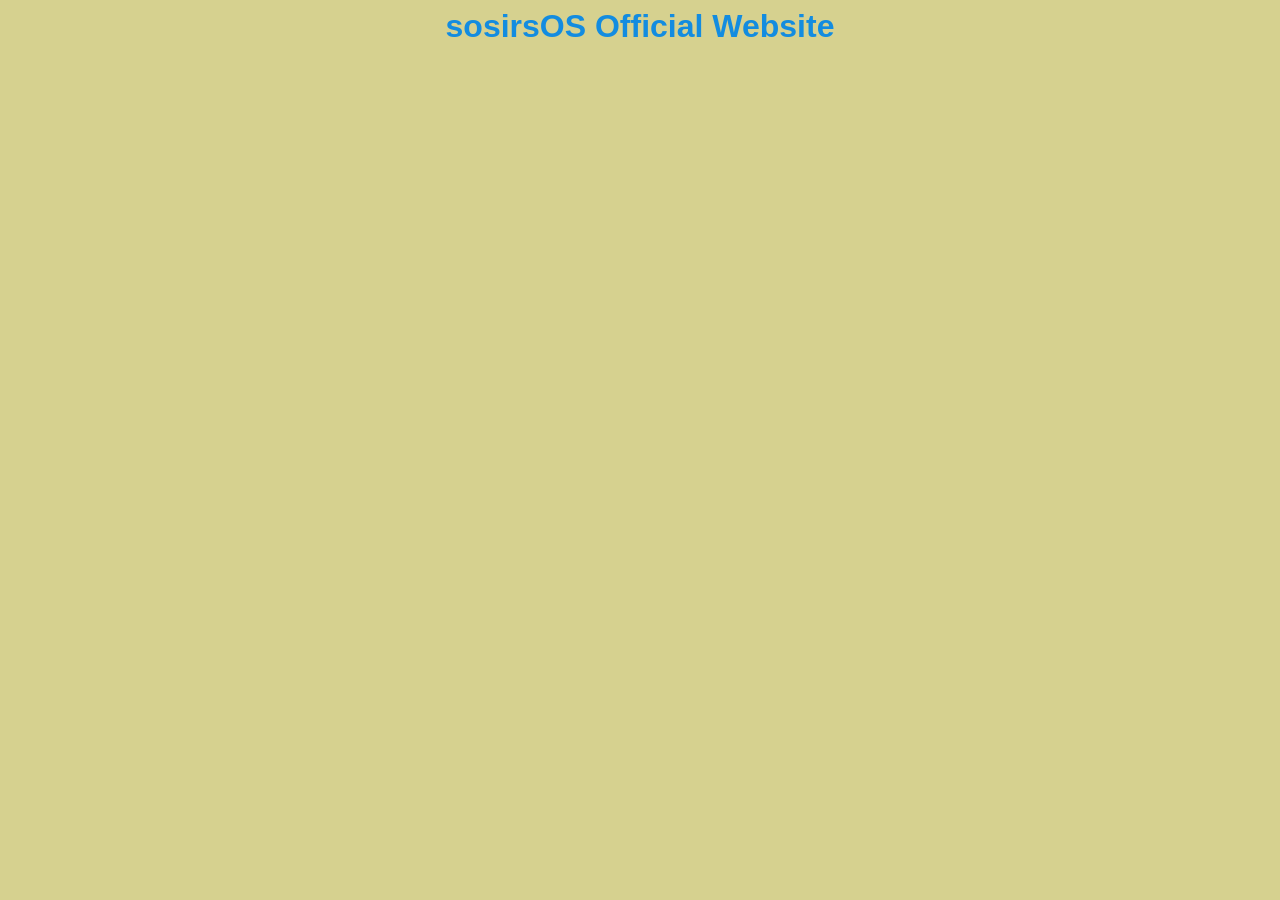
==== index.html @ c2463434 "first commit" ====
<html>
    <head>
        <title>sosirsOS Official Website</title>
        <link rel="stylesheet" href="css/index.css">
    </head>
    <body>
        <h1 class="pageTitle">sosirsOS Official Website</h1>
    </body>
</html>
---- css/index.css ----
body {
    background-color: #d6d18f; /* generated by https://shaman2016scratch.github.io/tools/randomColors.html */
    font-family: "Trebuchet MS", Helvetica, sans-serif;
}

h1.pageTitle {
    text-align: center;
    color: #138ce0; /* generated by https://shaman2016scratch.github.io/tools/randomColors.html */
}
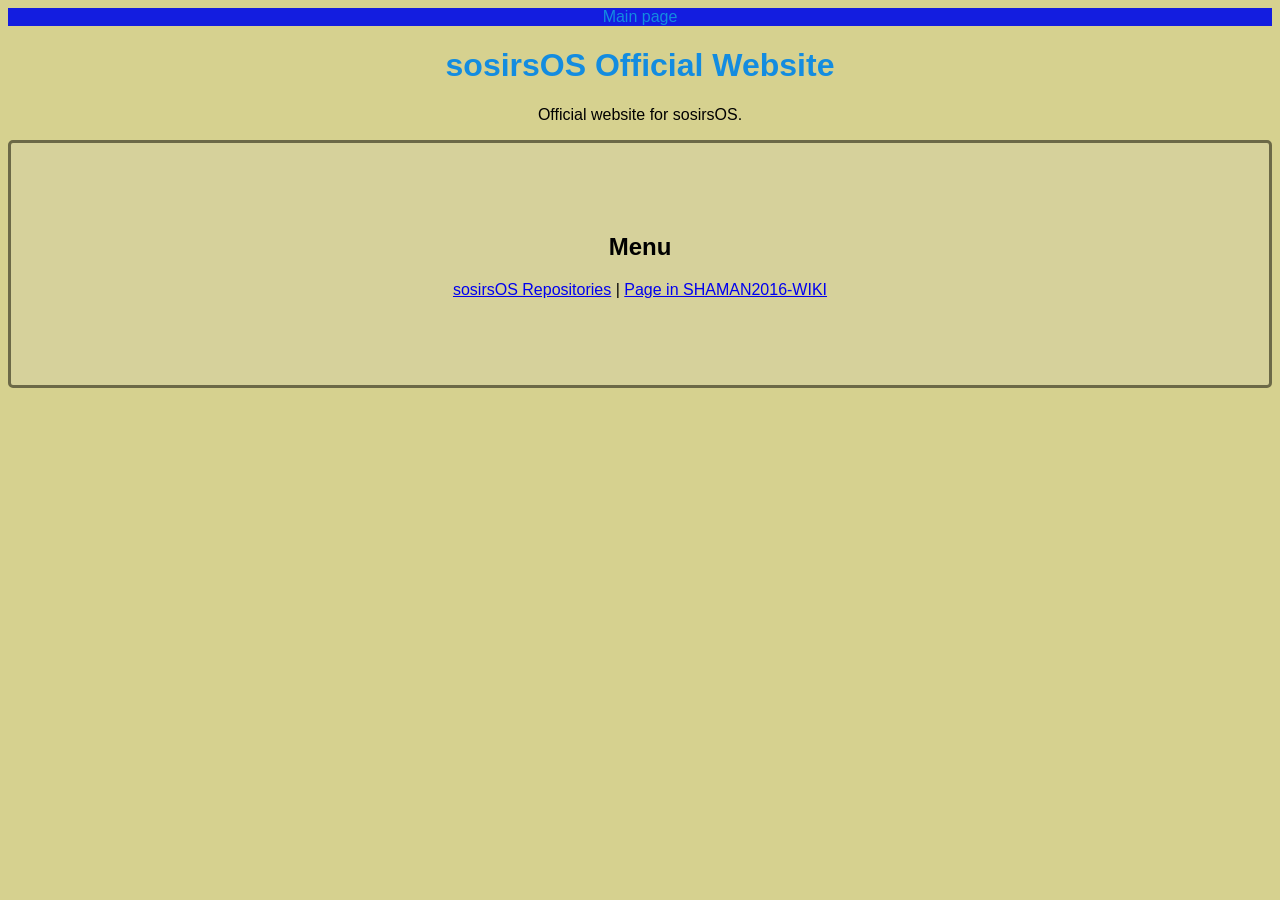
==== commit 8852af0e: "UPD" ====
--- a/index.html
+++ b/index.html
@@ -4,6 +4,13 @@
         <link rel="stylesheet" href="css/index.css">
     </head>
     <body>
+        <div class="top-panel"><a href="/sosirsOS/">Main page</a></div>
+        <script src="js/tp.js"></script>
         <h1 class="pageTitle">sosirsOS Official Website</h1>
+        <p class="centeralText">Official website for sosirsOS.</p>
+        <div class="menu1">
+            <h2>Menu</h2>
+            <p><a href="repositories/">sosirsOS Repositories</a> | <a href="/shaman2016.github.io/wiki/sosirsOS">Page in SHAMAN2016-WIKI</a></p>
+        </div>
     </body>
 </html>
--- a/css/index.css
+++ b/css/index.css
@@ -3,7 +3,31 @@
     font-family: "Trebuchet MS", Helvetica, sans-serif;
 }
 
+.top-panel {
+    text-align: center;
+    background-color: #131de0;
+    color: #138ce0;
+}
+
+.top-panel a {
+    color: #138ce0;
+    text-decoration: none;
+}
+
 h1.pageTitle {
     text-align: center;
     color: #138ce0; /* generated by https://shaman2016scratch.github.io/tools/randomColors.html */
+}
+
+.menu1 {
+    padding: 70px;
+    background-color: #d6d19b;
+    border-style: solid;
+    border-color: #6c6947;
+    border-radius: 5px;
+    text-align: center;
+}
+
+.centeralText {
+    text-align: center;
 }
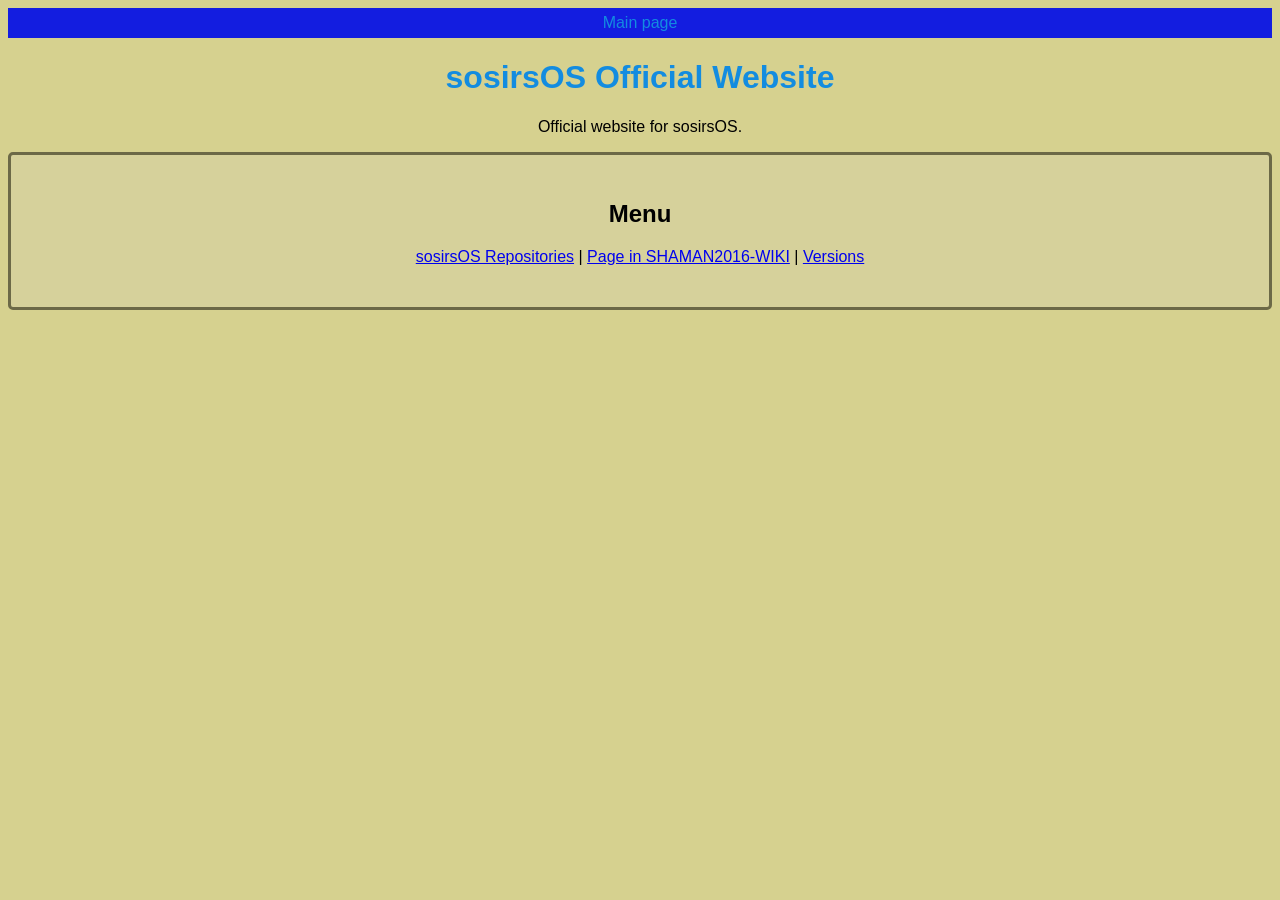
==== commit 9880c889: "UPD 3" ====
--- a/index.html
+++ b/index.html
@@ -10,7 +10,7 @@
         <p class="centeralText">Official website for sosirsOS.</p>
         <div class="menu1">
             <h2>Menu</h2>
-            <p><a href="repositories/">sosirsOS Repositories</a> | <a href="/shaman2016.github.io/wiki/sosirsOS">Page in SHAMAN2016-WIKI</a></p>
+            <p><a href="repositories/">sosirsOS Repositories</a> | <a href="/shaman2016.github.io/wiki/sosirsOS">Page in SHAMAN2016-WIKI</a> | <a href="versions">Versions</a></p>
         </div>
     </body>
 </html>
--- a/css/index.css
+++ b/css/index.css
@@ -7,6 +7,8 @@
     text-align: center;
     background-color: #131de0;
     color: #138ce0;
+    padding-top: 6px;
+    padding-bottom: 6px;
 }
 
 .top-panel a {
@@ -20,7 +22,7 @@
 }
 
 .menu1 {
-    padding: 70px;
+    padding: 25px;
     background-color: #d6d19b;
     border-style: solid;
     border-color: #6c6947;
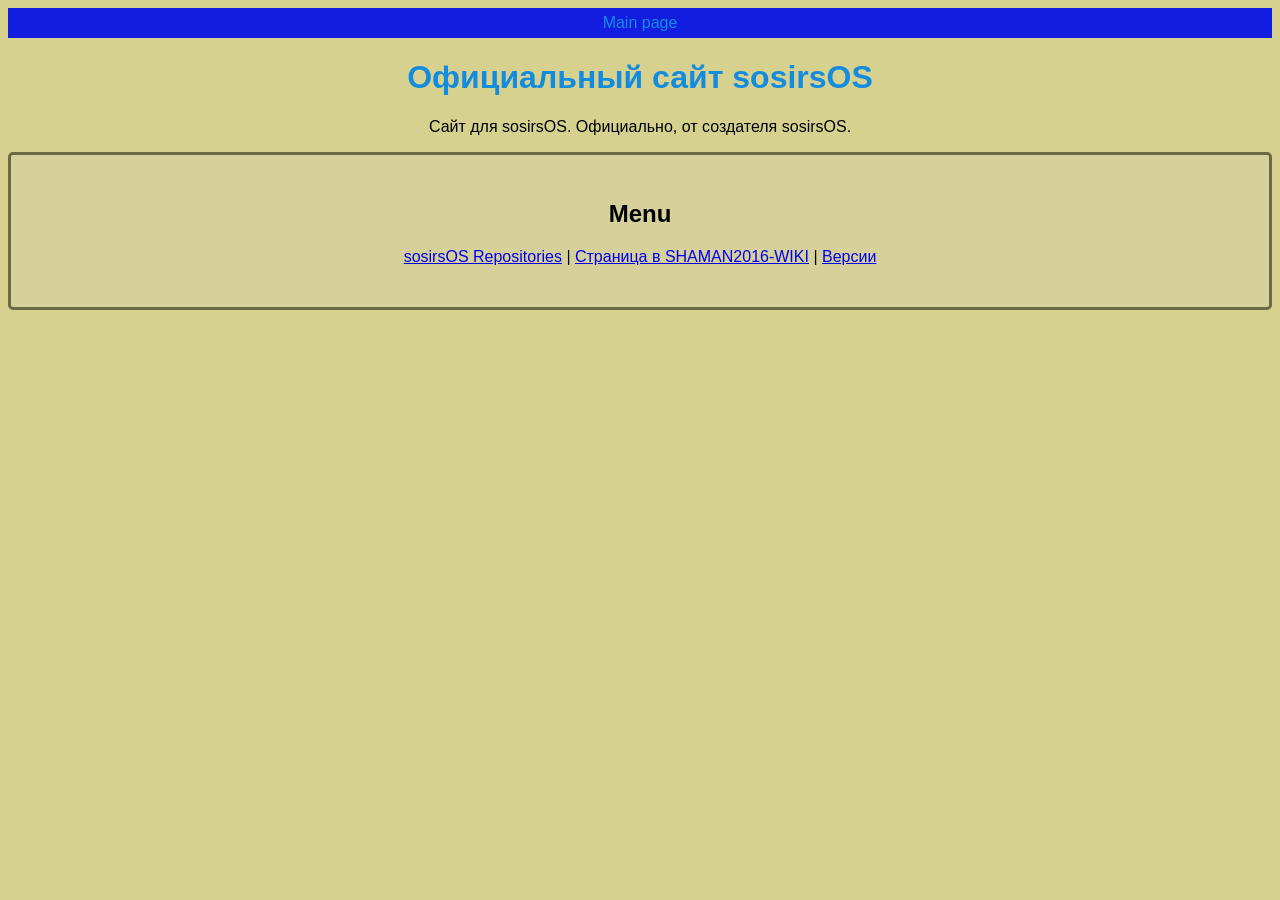
==== commit 17e45830: "Russian translate, and other updates" ====
--- a/index.html
+++ b/index.html
@@ -1,16 +1,16 @@
 <html>
     <head>
-        <title>sosirsOS Official Website</title>
+        <title>Официальный сайт sosirsOS</title>
         <link rel="stylesheet" href="css/index.css">
     </head>
     <body>
         <div class="top-panel"><a href="/sosirsOS/">Main page</a></div>
         <script src="js/tp.js"></script>
-        <h1 class="pageTitle">sosirsOS Official Website</h1>
-        <p class="centeralText">Official website for sosirsOS.</p>
+        <h1 class="pageTitle">Официальный сайт sosirsOS</h1>
+        <p class="centeralText">Сайт для sosirsOS. Официально, от создателя sosirsOS.</p>
         <div class="menu1">
             <h2>Menu</h2>
-            <p><a href="repositories/">sosirsOS Repositories</a> | <a href="/shaman2016.github.io/wiki/sosirsOS">Page in SHAMAN2016-WIKI</a> | <a href="versions">Versions</a></p>
+            <p><a href="repositories/">sosirsOS Repositories</a> | <a href="/shaman2016.github.io/wiki/sosirsOS">Страница в SHAMAN2016-WIKI</a> | <a href="versions">Версии</a></p>
         </div>
     </body>
 </html>
